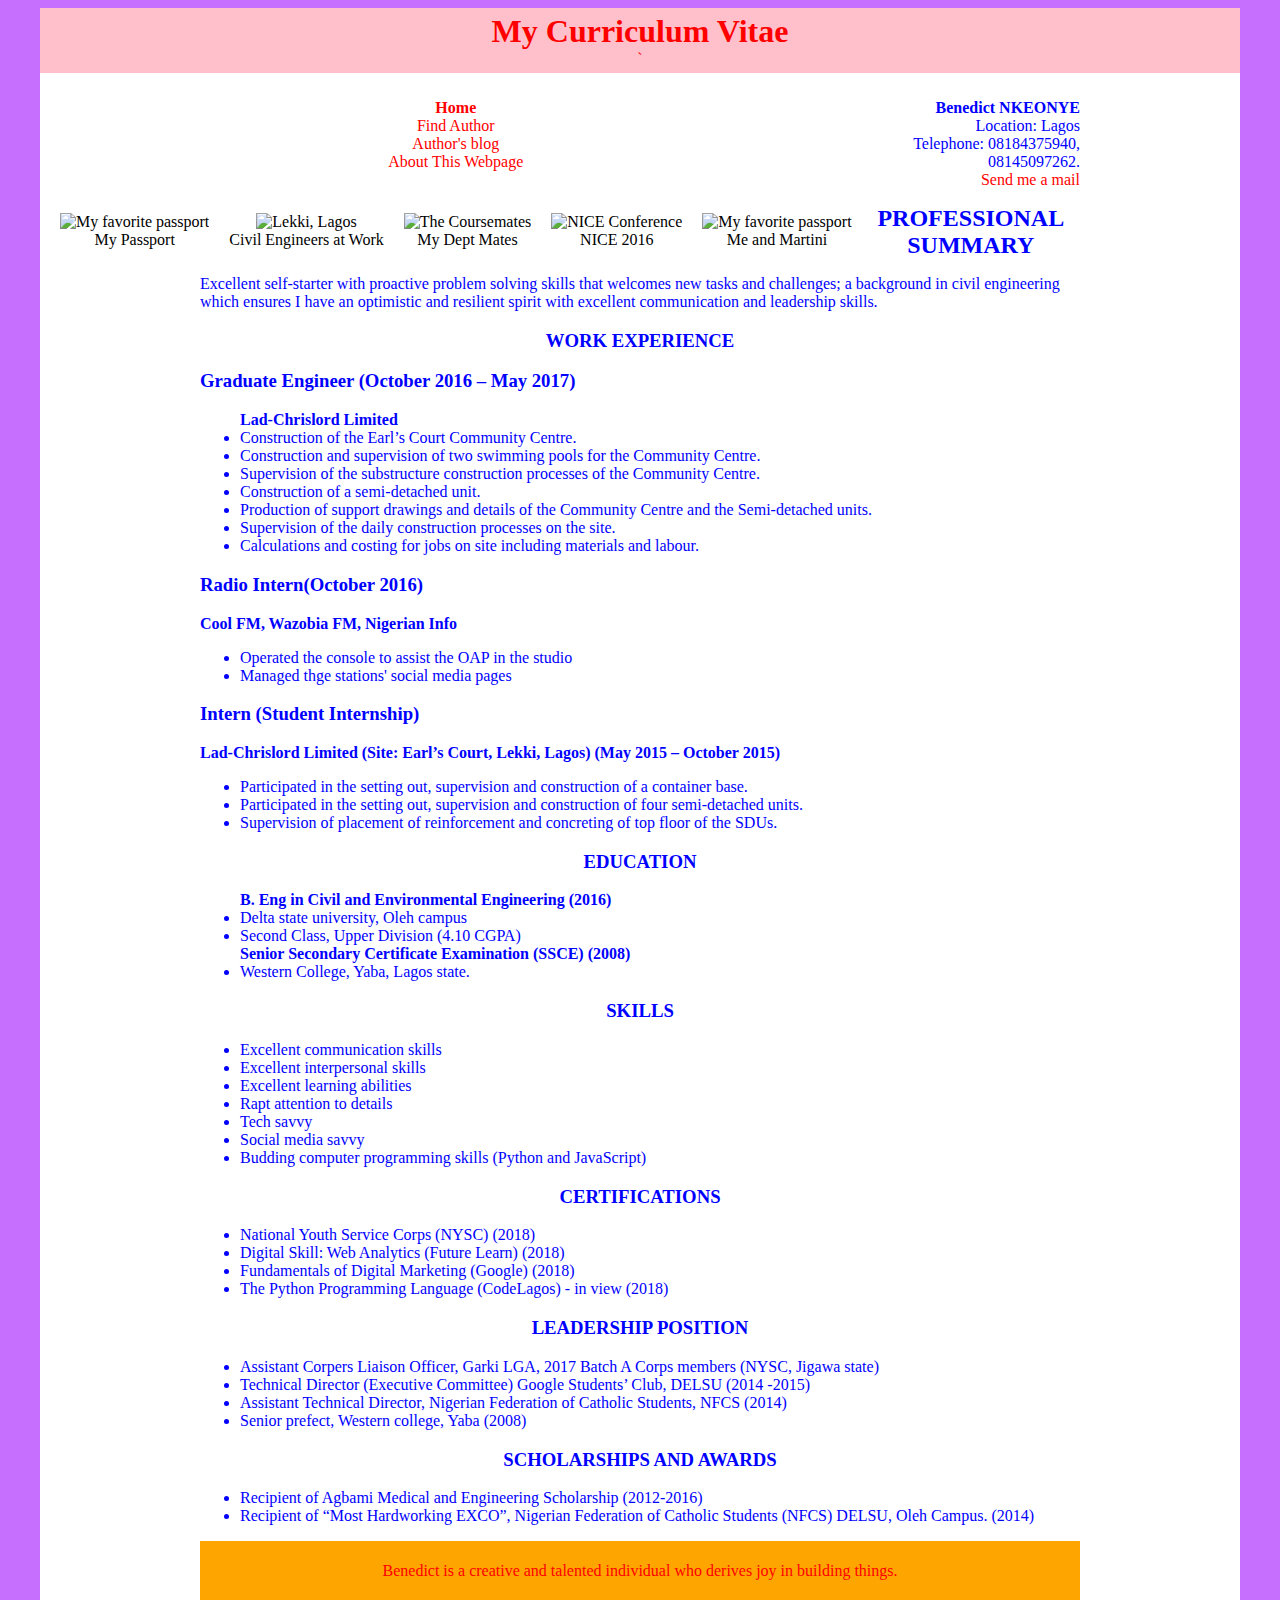
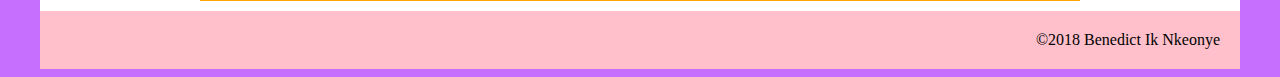
==== index12.html.html @ 88d0f146 "Update index12.html.html" ====
<!DOCTYPE html>
<html>
<head>

	<script>

	var firstName = prompt('What is your first name?'); 
	var lastName =	prompt('What is your last name?');
				alert('Hello ' + firstName+' '+lastName + ' , You are welcome to my CV webpage, Enjoy!');

	</script>
<style>
body{
	font-family: bodoni mt, times new roman;
	background-color: #C66FFF;	
}

#container{
	background-color: #FFFFFF;
	width: 1200px;
	margin-left: auto;
	margin-right: auto;
}


#header{
	background-color: pink;
	text-align: center;
	color: red;
	padding: 05px;
}

#About {
	background-color: orange;
	color: red;
	padding: 5px;
	clear: both;
	text-align: center;
}

#content{
	padding: 10px
}

#nav{
		float: left;
		margin-left: auto;
		margin-right: auto;
		padding: 10px;
		text-align: center;
		text-decoration: none;
		background-color: white;
		list-style-type: none;
		padding: 0;
		display: inline-table
}

.selected11, .selected12, .selected13 {
	text-align: left;
}


#nav ul{
	list-style-type: none;
	padding: 0;
}

#nav .selected {
	font-weight: bold
}

a {
	color: red;
	text-decoration: none;
}

#main{
	width: 880px;
	float: center;
	color: blue;
	margin: auto;
}

#footer{
	clear: both;
	text-align: right;
	padding: 20px;
	background-color: pink;
}

h1, h2 {
	margin: 0
}

h2, h3 {
text-align: center;
}

.selected00, .selected01, .selected02, .selected03, .selected04
 { float: left;
	margin-left: auto;
	margin-right: auto;
	padding: 10px;
}




.selected011 {text-decoration: none;}

figcaption{
text-align: center;
}	
</style>
	
	<title>My CV</title>
</head>


<body>

<div id="container">
	<div id="header">
				<h1>My Curriculum Vitae</h1>
	`</div>
	<div id="content">
			<div id=nav>
				<ul>
					<li><a class="selected" href=""benneee.github.io/index12.html">Home</a></li>
					<li><a href="www.facebook.com/cyprian.i.nkeonye">Find Author</a></li>
					<li><a href="www.ikechukwuka.wordpress.com">Author's blog</a></li>
					<li><a href="#About">About This Webpage</a></li>
				</ul>
				<figure class= "selected00">
						<img src="https://ikechukwuka.files.wordpress.com/2016/10/capture2018.jpg" height="200" width="200" 
						alt="My favorite passport" title="Probably my favourite passport" />
						<figcaption>My Passport</figcaption>

					</figure>

					<figure class= "selected01">
							<img src="https://ikechukwuka.files.wordpress.com/2016/10/onsite.jpg" height="200" width="200" 
							alt="Lekki, Lagos" title="Site: Lekki, Lagos, 2016" />
							<figcaption>Civil Engineers at Work</figcaption>
						</figure>

						<figure class= "selected02">
								<img src="https://ikechukwuka.files.wordpress.com/2016/10/unipicture1.jpg" height="200" width="200" 
								alt="The Coursemates" title="Me & My Coursemates, 2014" />
								<figcaption>My Dept Mates</figcaption>
								</figure>
								
								<figure class= "selected03">
										<img src="https://ikechukwuka.files.wordpress.com/2016/10/nice20162.jpg" height="200" width="200" 
										alt="NICE Conference" title="NICE National Conference @ Federal Palace Hotel, 2016" />
										<figcaption>NICE 2016</figcaption>
		
									</figure>

									<figure class= "selected04">
											<img src="https://ikechukwuka.files.wordpress.com/2016/10/nice20161.jpg" height="200" width="200" 
											alt="My favorite passport" title="NICE 2016 @ Federal Palace Hotel" />
											<figcaption>Me and Martini</figcaption>
			
										</figure>
			</div>
				<div id="main">
							<p align="right"><b>Benedict NKEONYE</b> <br/>
							Location:  Lagos <br/>
							Telephone: 08184375940, 08145097262.<br/>
							<a href="mailto: benedictiknkeonye@gmail.com">Send me a mail</a>

							</p>
							
								

										<h2><b>PROFESSIONAL SUMMARY</b></h2>
										<p>Excellent self-starter with proactive problem solving skills that welcomes new tasks and challenges; a background in civil engineering which ensures I have an optimistic and resilient spirit with excellent communication and leadership skills. </p>



										<h3>WORK EXPERIENCE</h3>
		
										<h3 class="selected13"><b>Graduate Engineer (October 2016 – May 2017)</b></h3>
										<ul><b>Lad-Chrislord Limited</b>	
										<li>Construction of the Earl’s Court Community Centre.</li>
										<li>Construction and supervision of two swimming pools for the Community Centre.</li>
										<li>Supervision of the substructure construction processes of the Community Centre.</li>
										<li>Construction of a semi-detached unit.</li>
										<li>Production of support drawings and details of the Community Centre and the Semi-detached units.</li>
										<li>Supervision of the daily construction processes on the site.</li>
										<li>Calculations and costing for jobs on site including materials and labour.</li></ul>
										
										<h3 class="selected12"><b>Radio Intern(October 2016)</b></h3>
											<b>Cool FM, Wazobia FM, Nigerian Info</b>
											<ul><li>Operated the console to assist the OAP in the studio</li>
											<li>Managed thge stations' social media pages</li></ul>

										<h3 class="selected11"><b>Intern (Student Internship)</b></h3>
										<b>Lad-Chrislord Limited (Site: Earl’s Court, Lekki, Lagos)	(May 2015 – October 2015)</b>
										<ul><li>Participated in the setting out, supervision and construction of a container base.</li>
										<li>Participated in the setting out, supervision and construction of four semi-detached units.</li>
										<li>Supervision of placement of reinforcement and concreting of top floor of the SDUs.</li></ul>

				
										<h3><b>EDUCATION</b></h3>
										<ul><b>B. Eng in Civil and Environmental Engineering (2016)</b>
										<li>Delta state university, Oleh campus</li>					
										<li>Second Class, Upper Division (4.10 CGPA)</li>

										<b>Senior Secondary Certificate Examination (SSCE) (2008)</b>
										<li>Western College, Yaba, Lagos state.</li></ul>					 


										<h3><b>SKILLS</b></h3>
										<ul><li>Excellent communication skills</li>
										<li>Excellent interpersonal skills</li>
										<li>Excellent learning abilities</li>
										<li>Rapt attention to details</li>
										<li>Tech savvy</li>
										<li>Social media savvy</li>
										<li>Budding computer programming skills (Python and JavaScript)</li></ul>

										<h3><b>CERTIFICATIONS</b></h3>
										<ul><li>National Youth Service Corps (NYSC) (2018)</li>
										<li>Digital Skill: Web Analytics (Future Learn) (2018)</li>
										<li>Fundamentals of Digital Marketing (Google) (2018)</li>				
										<li>The Python Programming Language (CodeLagos) - in view (2018)</li></ul>   

										<h3><b>LEADERSHIP POSITION</b></h3>
										<ul><li>Assistant Corpers Liaison Officer, Garki LGA, 2017 Batch A Corps members (NYSC, Jigawa state)</li>
										<li>Technical Director (Executive Committee) Google Students’ Club, DELSU (2014 -2015)</li>  								  
										<li>Assistant Technical Director, Nigerian Federation of Catholic Students, NFCS (2014)</li> 	
										<li>Senior prefect, Western college, Yaba (2008)</li></ul>

										
										<h3><b>SCHOLARSHIPS AND AWARDS</b></h3>
										<ul><li>Recipient of Agbami Medical and Engineering Scholarship (2012-2016)</li>
										<li>Recipient of “Most Hardworking EXCO”, Nigerian Federation of Catholic Students (NFCS) DELSU, Oleh Campus. (2014)</li></ul>
										
										<div id = "About">
											<p>Benedict is a creative and talented individual who derives joy in building things.</p>
										</div>
				</div>						
		</div>
							<div id="footer">
								&copy;2018 Benedict Ik Nkeonye
							</div>
</div>

</body>

</html>
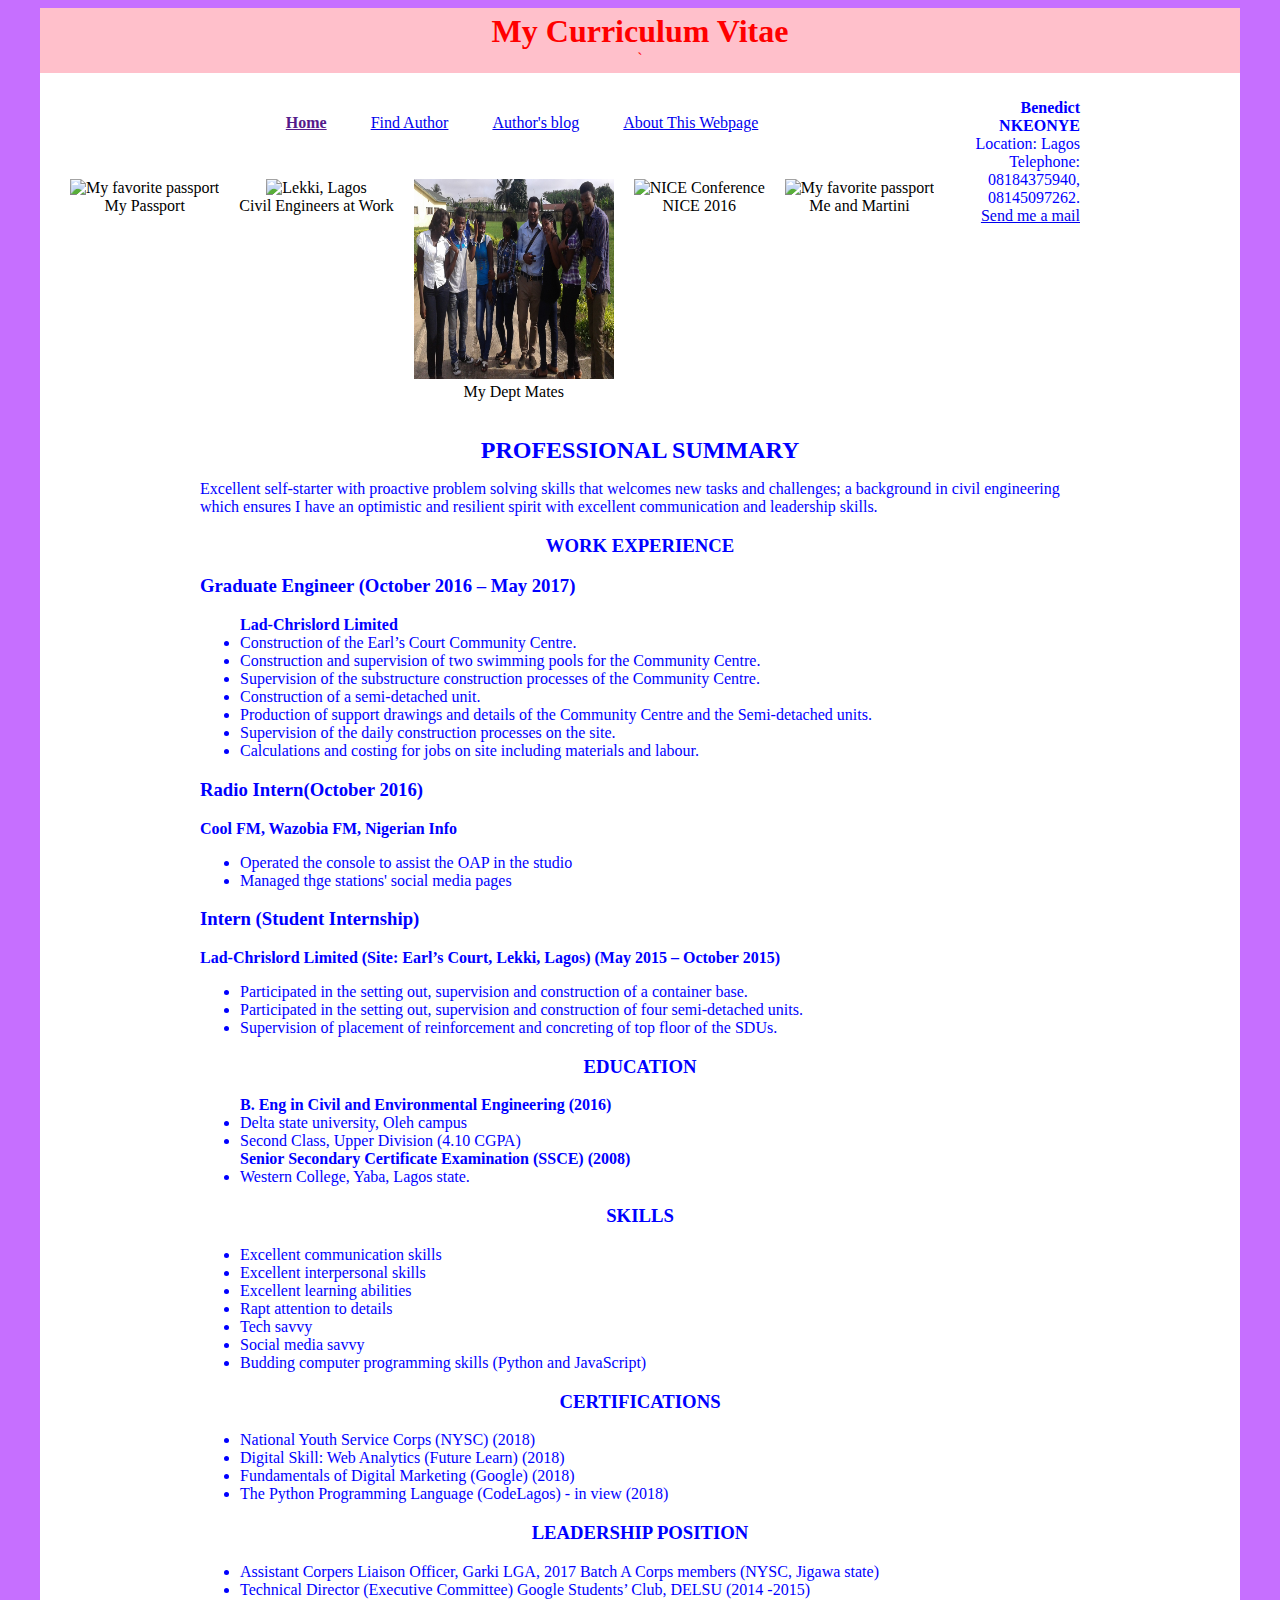
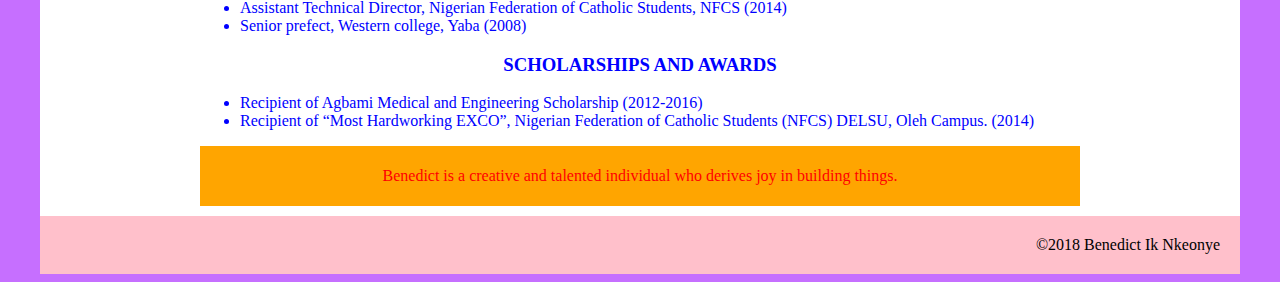
==== commit d446d1e4: "Changed stuff in the CV page" ====
--- a/index12.html.html
+++ b/index12.html.html
@@ -2,13 +2,7 @@
 <html>
 <head>
 
-	<script>
-
-	var firstName = prompt('What is your first name?'); 
-	var lastName =	prompt('What is your last name?');
-				alert('Hello ' + firstName+' '+lastName + ' , You are welcome to my CV webpage, Enjoy!');
-
-	</script>
+
 <style>
 body{
 	font-family: bodoni mt, times new roman;
@@ -39,7 +33,7 @@
 }
 
 #content{
-	padding: 10px
+	padding: 10px;
 }
 
 #nav{
@@ -50,9 +44,6 @@
 		text-align: center;
 		text-decoration: none;
 		background-color: white;
-		list-style-type: none;
-		padding: 0;
-		display: inline-table
 }
 
 .selected11, .selected12, .selected13 {
@@ -60,16 +51,18 @@
 }
 
 
-#nav ul{
+    
+#nav ul li {
 	list-style-type: none;
-	padding: 0;
+    display: inline-block;
+    padding: 5px 20px;
 }
 
 #nav .selected {
-	font-weight: bold
-}
-
-a {
+	font-weight: bold;
+}
+
+nav ul li a {
 	color: red;
 	text-decoration: none;
 }
@@ -102,9 +95,6 @@
 	margin-right: auto;
 	padding: 10px;
 }
-
-
-
 
 .selected011 {text-decoration: none;}
 
@@ -131,38 +121,41 @@
 					<li><a href="www.ikechukwuka.wordpress.com">Author's blog</a></li>
 					<li><a href="#About">About This Webpage</a></li>
 				</ul>
+                
+                <div id="figures">
 				<figure class= "selected00">
-						<img src="https://ikechukwuka.files.wordpress.com/2016/10/capture2018.jpg" height="200" width="200" 
+						<img src="Capture2018.jpg" height="200" width="200" 
 						alt="My favorite passport" title="Probably my favourite passport" />
 						<figcaption>My Passport</figcaption>
 
 					</figure>
 
 					<figure class= "selected01">
-							<img src="https://ikechukwuka.files.wordpress.com/2016/10/onsite.jpg" height="200" width="200" 
+							<img src="onsite.jpg" height="200" width="200" 
 							alt="Lekki, Lagos" title="Site: Lekki, Lagos, 2016" />
 							<figcaption>Civil Engineers at Work</figcaption>
 						</figure>
 
 						<figure class= "selected02">
-								<img src="https://ikechukwuka.files.wordpress.com/2016/10/unipicture1.jpg" height="200" width="200" 
+								<img src="unipicture.jpg" height="200" width="200" 
 								alt="The Coursemates" title="Me & My Coursemates, 2014" />
 								<figcaption>My Dept Mates</figcaption>
 								</figure>
 								
 								<figure class= "selected03">
-										<img src="https://ikechukwuka.files.wordpress.com/2016/10/nice20162.jpg" height="200" width="200" 
+										<img src="nice20162.jpg" height="200" width="200" 
 										alt="NICE Conference" title="NICE National Conference @ Federal Palace Hotel, 2016" />
 										<figcaption>NICE 2016</figcaption>
 		
 									</figure>
 
 									<figure class= "selected04">
-											<img src="https://ikechukwuka.files.wordpress.com/2016/10/nice20161.jpg" height="200" width="200" 
+											<img src="nice20161.jpg" height="200" width="200" 
 											alt="My favorite passport" title="NICE 2016 @ Federal Palace Hotel" />
 											<figcaption>Me and Martini</figcaption>
 			
 										</figure>
+                        </div>
 			</div>
 				<div id="main">
 							<p align="right"><b>Benedict NKEONYE</b> <br/>
@@ -249,5 +242,12 @@
 </div>
 
 </body>
-
+<!--                        
+	<script>
+
+	var firstName = prompt('What is your first name?');
+	var lastName =	prompt('What is your last name?');
+				alert('Hello ' + firstName+' '+lastName + ' , You are welcome to my CV webpage, Enjoy!');
+	</script>
+-->
 </html>
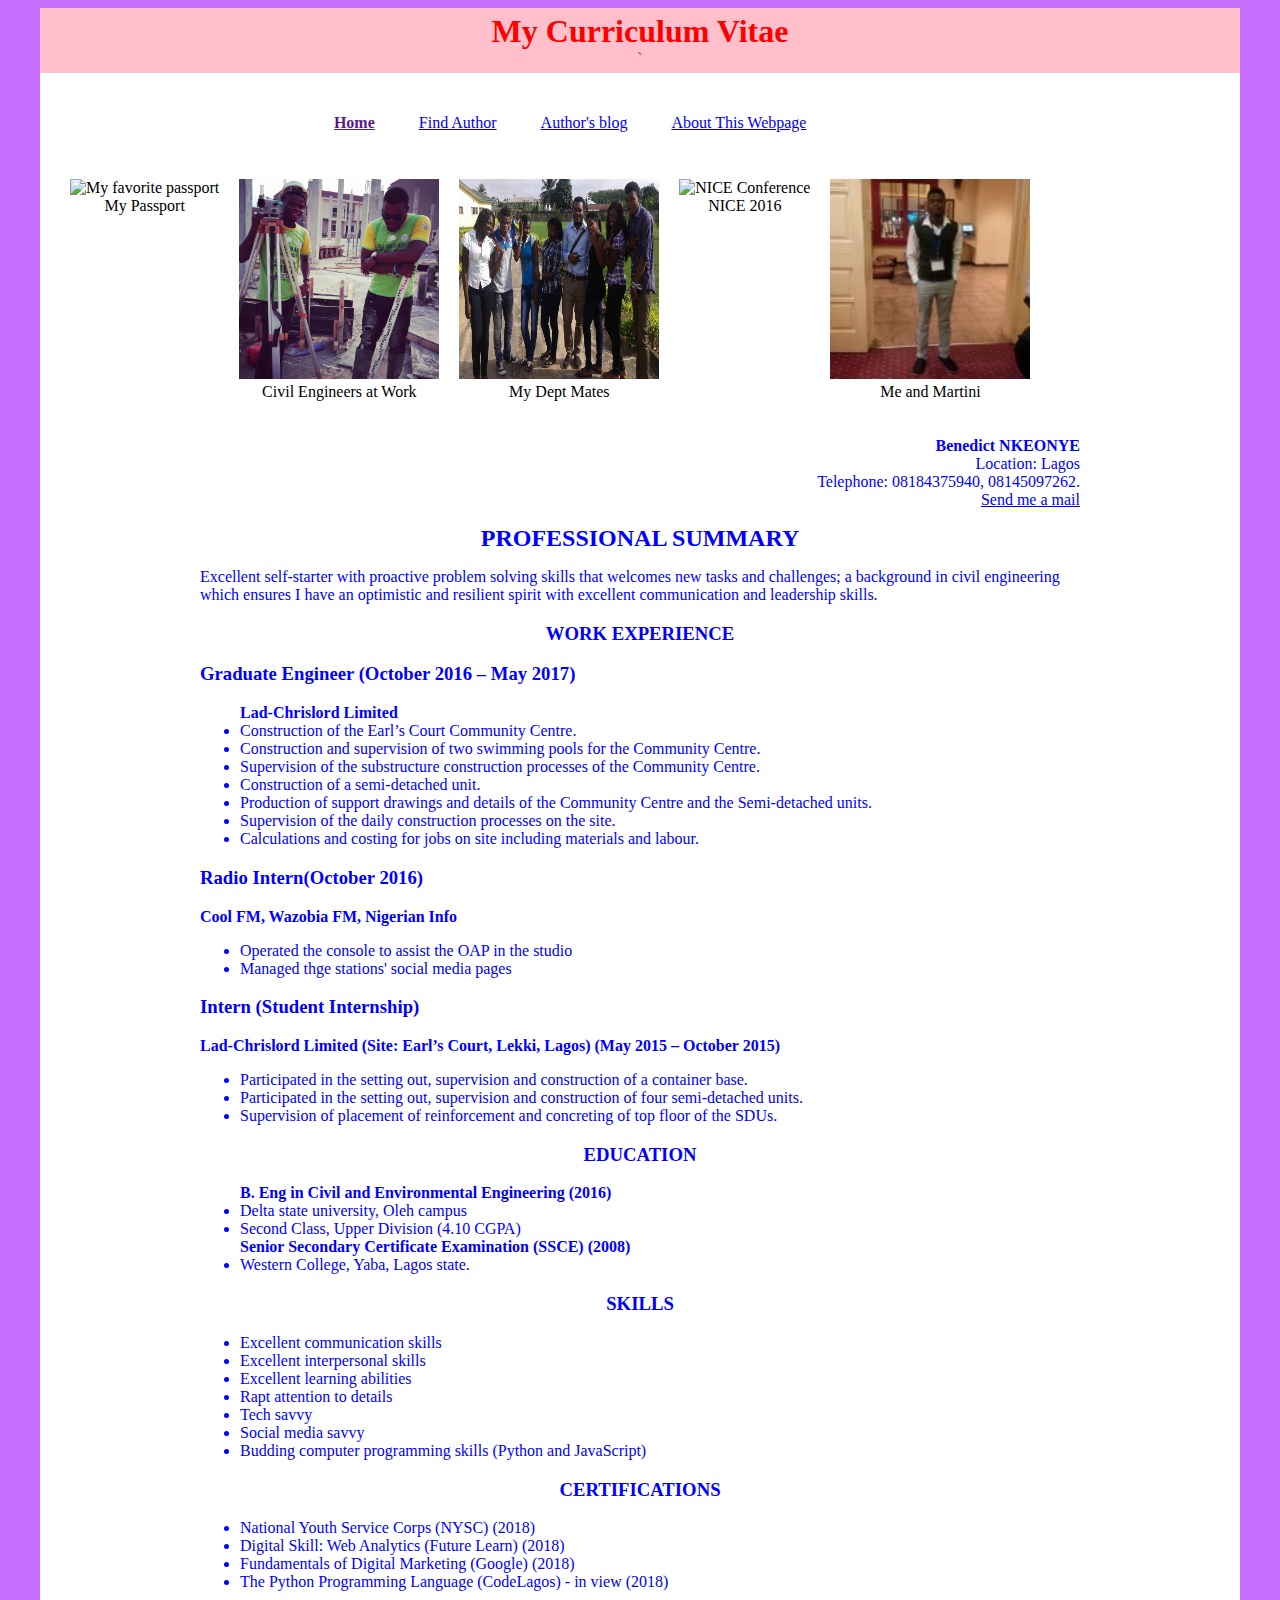
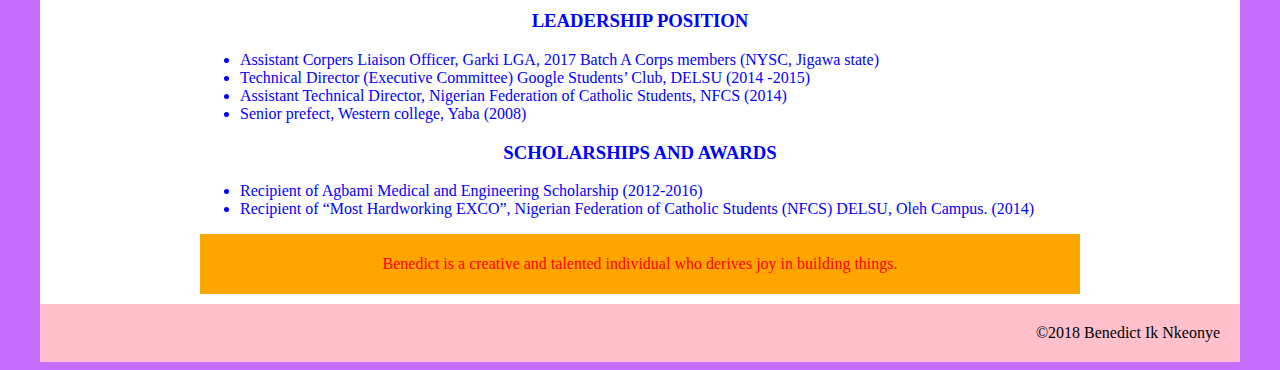
==== commit ed0ae967: "Update index12.html.html" ====
--- a/index12.html.html
+++ b/index12.html.html
@@ -131,7 +131,7 @@
 					</figure>
 
 					<figure class= "selected01">
-							<img src="onsite.jpg" height="200" width="200" 
+							<img src="Onsite.jpg" height="200" width="200" 
 							alt="Lekki, Lagos" title="Site: Lekki, Lagos, 2016" />
 							<figcaption>Civil Engineers at Work</figcaption>
 						</figure>
@@ -143,14 +143,14 @@
 								</figure>
 								
 								<figure class= "selected03">
-										<img src="nice20162.jpg" height="200" width="200" 
+										<img src="NICE20162.jpg" height="200" width="200" 
 										alt="NICE Conference" title="NICE National Conference @ Federal Palace Hotel, 2016" />
 										<figcaption>NICE 2016</figcaption>
 		
 									</figure>
 
 									<figure class= "selected04">
-											<img src="nice20161.jpg" height="200" width="200" 
+											<img src="NICE20161.jpg" height="200" width="200" 
 											alt="My favorite passport" title="NICE 2016 @ Federal Palace Hotel" />
 											<figcaption>Me and Martini</figcaption>
 			
@@ -242,12 +242,11 @@
 </div>
 
 </body>
-<!--                        
+                        
 	<script>
-
 	var firstName = prompt('What is your first name?');
 	var lastName =	prompt('What is your last name?');
 				alert('Hello ' + firstName+' '+lastName + ' , You are welcome to my CV webpage, Enjoy!');
 	</script>
--->
+
 </html>
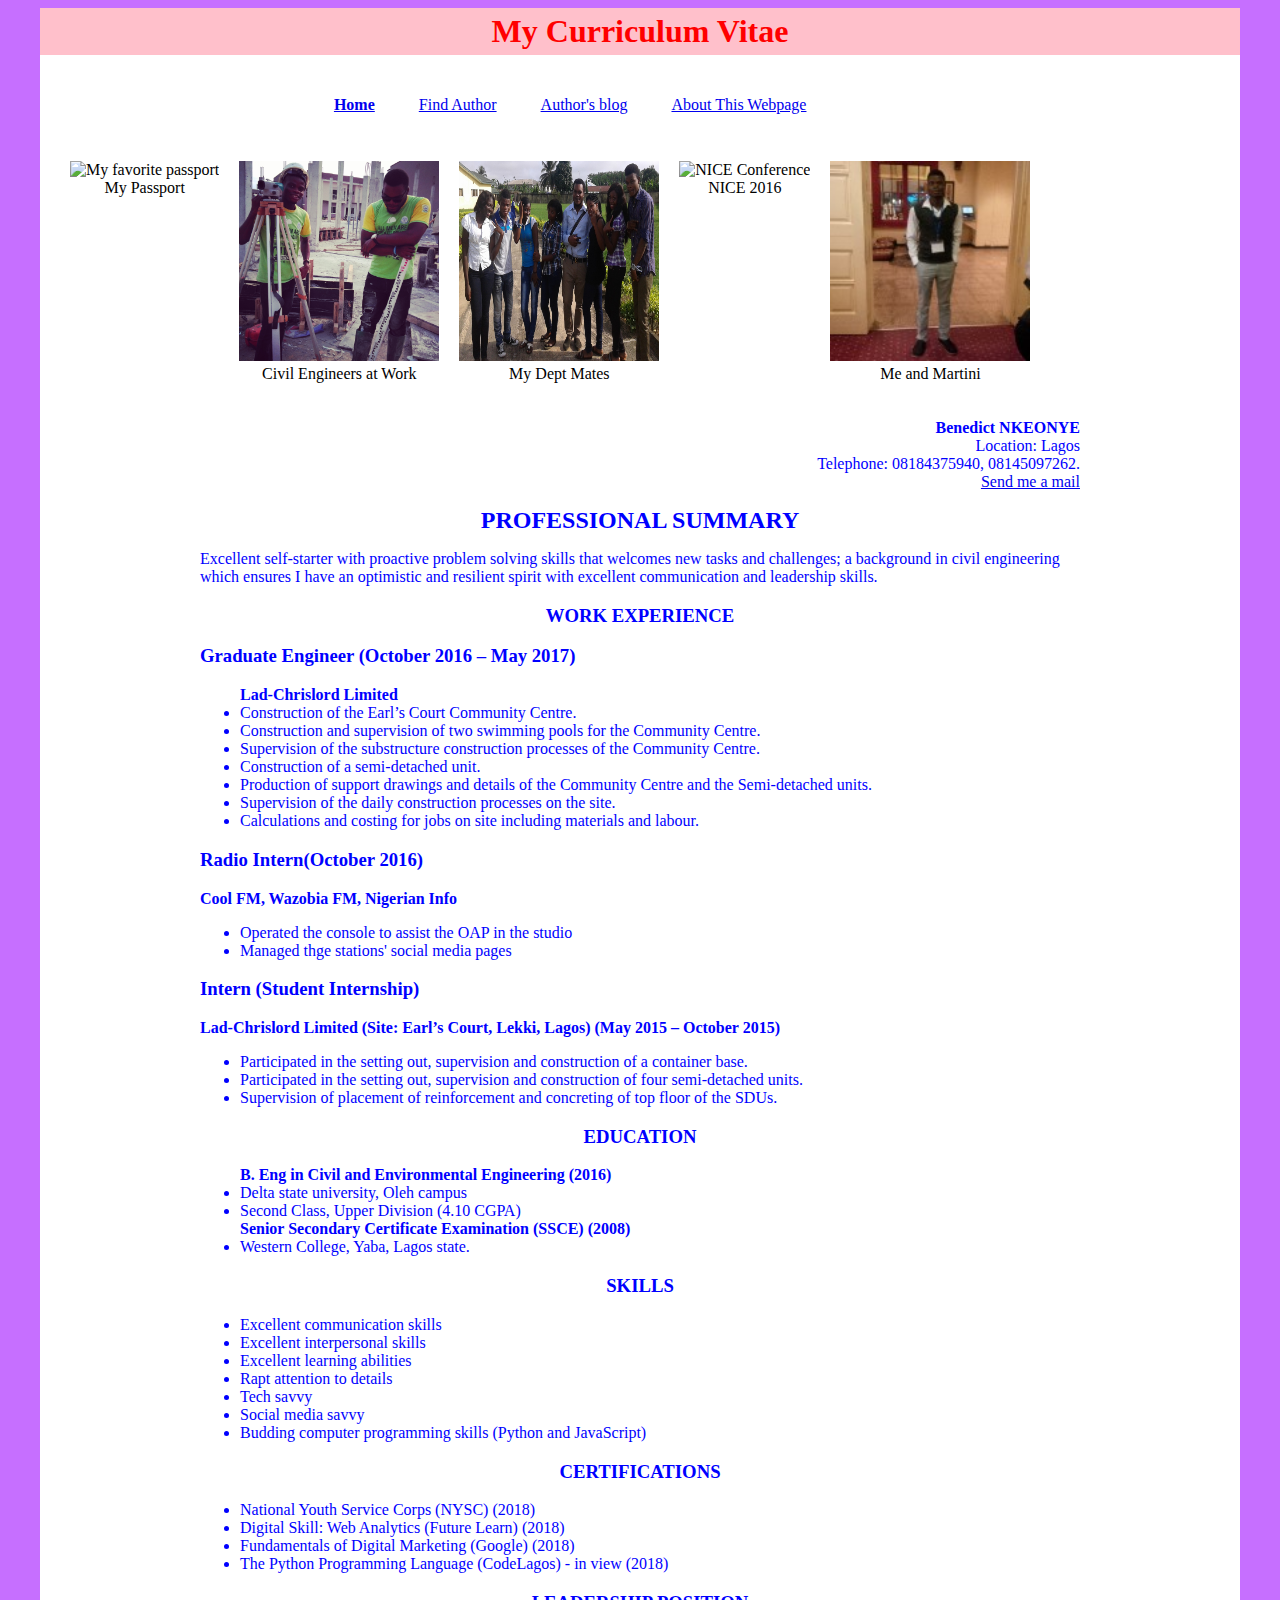
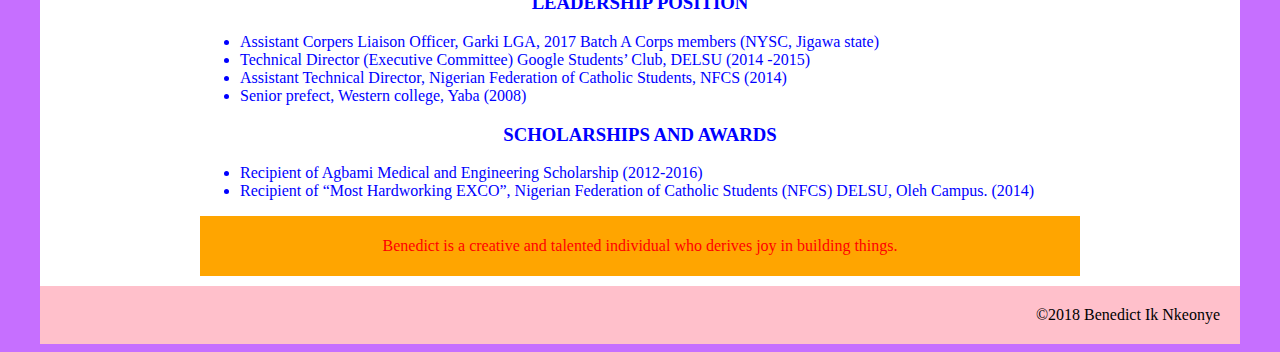
==== commit be7ee459: "Update index12.html.html" ====
--- a/index12.html.html
+++ b/index12.html.html
@@ -112,19 +112,19 @@
 <div id="container">
 	<div id="header">
 				<h1>My Curriculum Vitae</h1>
-	`</div>
+	</div>
 	<div id="content">
 			<div id=nav>
 				<ul>
-					<li><a class="selected" href=""benneee.github.io/index12.html">Home</a></li>
-					<li><a href="www.facebook.com/cyprian.i.nkeonye">Find Author</a></li>
-					<li><a href="www.ikechukwuka.wordpress.com">Author's blog</a></li>
+					<li><a class="selected" href="http://benneee.github.io/index12.html">Home</a></li>
+					<li><a href="http://www.facebook.com/cyprian.i.nkeonye">Find Author</a></li>
+					<li><a href="http://www.ikechukwuka.wordpress.com">Author's blog</a></li>
 					<li><a href="#About">About This Webpage</a></li>
 				</ul>
                 
                 <div id="figures">
 				<figure class= "selected00">
-						<img src="Capture2018.jpg" height="200" width="200" 
+						<img src="img2018.jpg" height="200" width="200" 
 						alt="My favorite passport" title="Probably my favourite passport" />
 						<figcaption>My Passport</figcaption>
 
